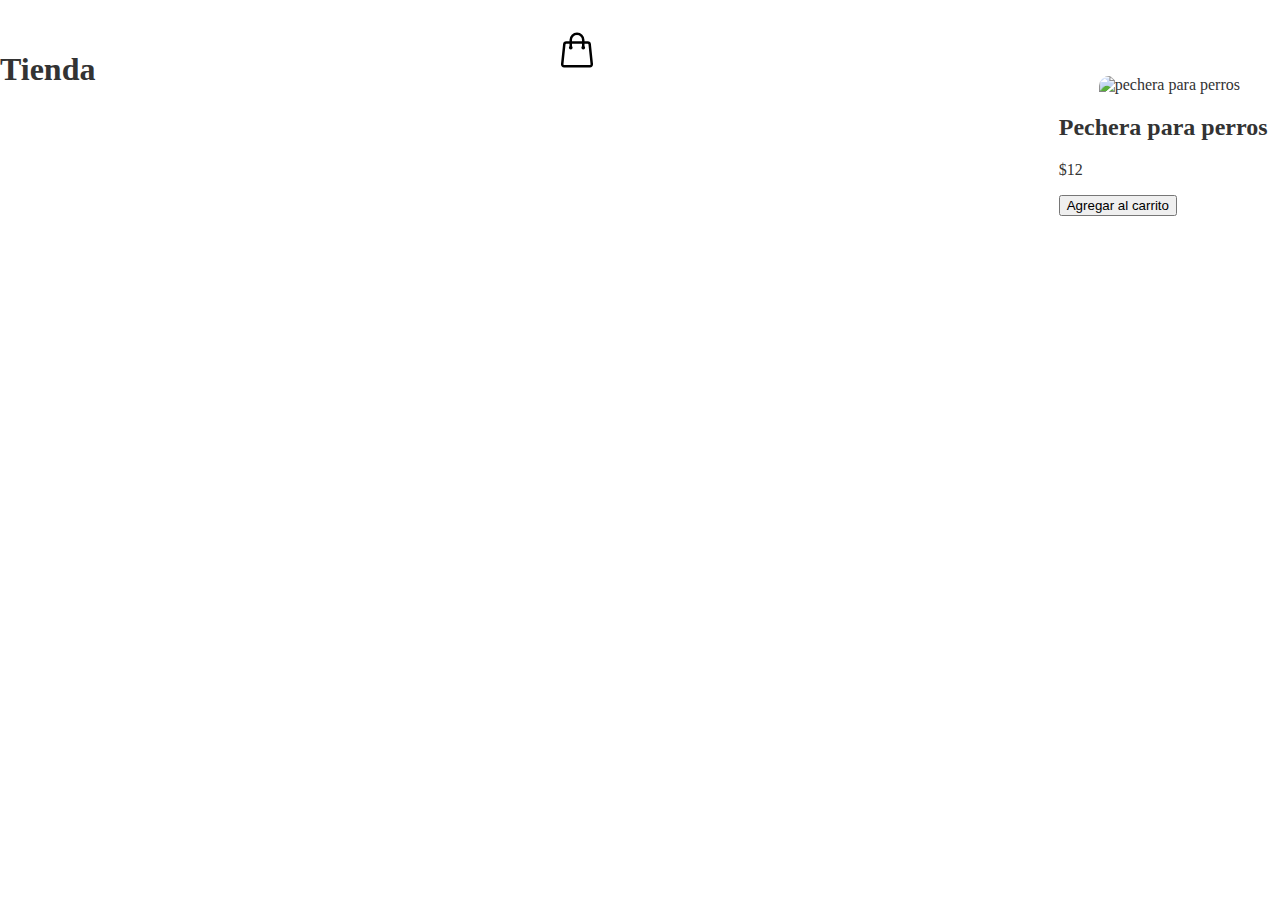
==== tienda-online.html @ 29c919c7 "Update and rename tienda-online to tienda-online.html" ====
<!DOCTYPE html>
<html lang="en">
        <head>
          <meta charset="UTF-8" />
		<meta http-equiv="X-UA-Compatible" content="IE=edge" />
		<meta name="viewport" content="width=device-width, initial-scale=1.0"/>
                <title>TIENDA</TITLE>
                <link rel="STYLESHEET" HREF="Estilo.css"/>
      </head>
     <body>
          <header>
              <h1>Tienda</h1>
              <div class="icono-contenedor">
                   <svg
                       xmlns="http://www.w3.org/2000/svg"
					            fill="none"
					            viewBox="0 0 24 24"
					            stroke-width="1.5"
					            stroke="currentColor"
					            class="icon-cart"
				        >
					      <path
                     stroke-linecap="round"
						         stroke-linejoin="round"
						         d="M15.75 10.5V6a3.75 3.75 0 10-7.5 0v4.5m11.356-1.993l1.263 12c.07.665-.45 1.243-1.119 1.243H4.25a1.125 1.125 0 01-1.12-1.243l1.264-12A1.125 1.125 0 015.513 7.5h12.974c.576 0 1.059.435 1.119 1.007zM8.625 10.5a.375.375 0 11-.75 0 .375.375 0 01.75 0zm7.5 0a.375.375 0 11-.75 0 .375.375 0 01.75 0z"
				     	/>
				       </svg>
               </div>
         <header>
         <div class="contenedores-item">
              <div class="item">
                   <figure>
                          <img src="https://http2.mlstatic.com/D_NQ_NP_624398-MLM51346615899_082022-O.webp" alt="pechera para perros">
                   </figure>
              </div>
              <div class="info_producto">
                  <h2>Pechera para perros</h2>
                  <p class="precio">$12</p>
                  <button>Agregar al carrito</button>
             </div>
        </div>
            
              
     </body>
     </html>
---- Estilo.css ----
/global/
*::after,
*::before,
*{
  margin: 0;
  padding: 0;
  box-sizing: border-box;
}
body{
  margin:0 auto;
  max_width:1200px;
  font-family:"Lato";
  color:#333;
}
.icon-cart{
    width: 40px;
    height: 40px;
    stroke: #000;
}

.icon-cart:hover{
    cursor: pointer;
}

img{
    max-width: 100%;
}
/* Header */
header{
    display: flex;
    justify-content: space-between;
    padding: 30px 0 40px 0;
}

.container-icon{
    position: relative;
}

.count-products{
    position: absolute;
    top: 55%;
    right: 0;

    background-color: #000;
    color: #fff;
    width: 25px;
    height: 25px;

    display: flex;
    justify-content: center;
    align-items: center;
    border-radius: 50%;
}

#contador-productos{
    font-size: 12px;
}

.container-cart-products{
    position: absolute;
    top: 50px;
    right: 0;

    background-color: #fff;
    width: 400px;
    z-index: 1;
    box-shadow: 0 10px 20px rgba(0, 0, 0, 0.20);
    border-radius: 10px;

}

.cart-product{
    display: flex;
    align-items: center;
    justify-content: space-between;
    padding: 30px;

    border-bottom: 1px solid rgba(0, 0, 0, 0.20);

}

.info-cart-product{
    display: flex;
    justify-content: space-between;
    flex: 0.8;
}

.titulo-producto-carrito{
    font-size: 20px;
}

.precio-producto-carrito{
    font-weight: 700;
    font-size: 20px;
    margin-left: 10px;
}

.cantidad-producto-carrito{
    font-weight: 400;
    font-size: 20px;
}

.icon-close{
    width: 25px;
    height: 25px;
}

.icon-close:hover{
    stroke: red;
    cursor: pointer;
}

.cart-total{
    display: flex;
    justify-content: center;
    align-items: center;
    padding: 20px 0;
    gap: 20px;
}

.cart-total h3{
    font-size: 20px;
    font-weight: 700;
}

.total-pagar{
    font-size: 20px;
    font-weight: 900;
}

.hidden-cart{
    display: none;
}




/* Main */
.contenedor-items{
    display: grid;
    grid-template-columns: repeat(3, 1fr);
    gap: 20px;
}

.item{
    border-radius: 10px;
}

.item:hover{
    box-shadow: 0 10px 20px rgba(0, 0, 0, 0.20);
}

.item img{
    width: 100%;
    height: 300px;
    object-fit: cover;
    border-radius: 10px 10px 0 0;
    transition: all .5s;
}

.item figure{
    overflow: hidden;
}

.item:hover img{
    transform: scale(1.2);
}

.info-producto{
    padding: 15px 30px;
    line-height: 2;
    display: flex;
    flex-direction: column;
    gap: 10px;
}

.pricio{
    font-size: 18px;
    font-weight: 900;
}

.info-producto button{
    border: none;
    background: none;
    background-color: #000;
    color: #fff;
    padding: 15px 10px;
    cursor: pointer;
}
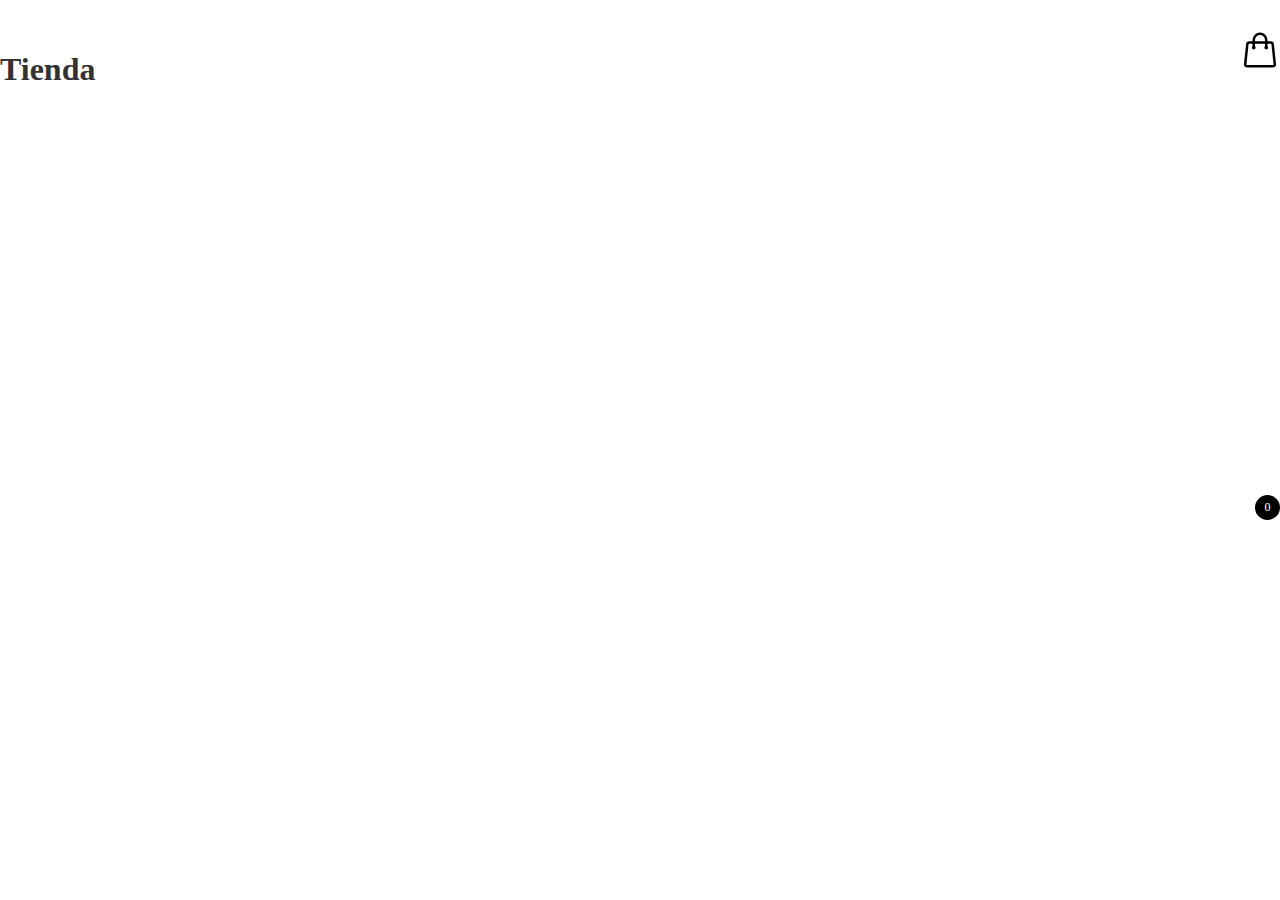
==== commit 529df7e7: "Update tienda-online.html" ====
--- a/tienda-online.html
+++ b/tienda-online.html
@@ -25,6 +25,17 @@
 						         d="M15.75 10.5V6a3.75 3.75 0 10-7.5 0v4.5m11.356-1.993l1.263 12c.07.665-.45 1.243-1.119 1.243H4.25a1.125 1.125 0 01-1.12-1.243l1.264-12A1.125 1.125 0 015.513 7.5h12.974c.576 0 1.059.435 1.119 1.007zM8.625 10.5a.375.375 0 11-.75 0 .375.375 0 01.75 0zm7.5 0a.375.375 0 11-.75 0 .375.375 0 01.75 0z"
 				     	/>
 				       </svg>
+		      <div class="count-products">
+			      <span id="contador-productos">0</span>
+				</div>
+
+				<div class="container-cart-products hidden-cart">
+					<div class="cart-product">
+						<div class="info-cart-product">
+                            <span class="cantidad-producto-carrito">1</span>
+                            <p class="titulo-producto-carrito">pechera para perros</p>
+                            <span class="precio-producto-carrito">$12</span>
+			      
                </div>
          <header>
          <div class="contenedores-item">
@@ -39,7 +50,35 @@
                   <button>Agregar al carrito</button>
              </div>
         </div>
-            
+           <div class="item">
+				<figure>
+					<img
+						src="https://images.unsplash.com/photo-1546868871-7041f2a55e12?ixlib=rb-1.2.1&ixid=MnwxMjA3fDB8MHxwaG90by1wYWdlfHx8fGVufDB8fHx8&auto=format&fit=crop&w=764&q=80"
+						alt="producto"
+					/>
+				</figure>
+				<div class="info-product">
+					<h2>Smartwatch</h2>
+					<p class="price">$90</p>
+					<button>Añadir al carrito</button>
+				</div>
+			</div>
+			<div class="item">
+				<figure>
+					<img
+						src="https://images.unsplash.com/photo-1585386959984-a4155224a1ad?ixlib=rb-1.2.1&ixid=MnwxMjA3fDB8MHxwaG90by1wYWdlfHx8fGVufDB8fHx8&auto=format&fit=crop&w=1074&q=80"
+						alt="producto"
+					/>
+				</figure>
+				<div class="info-product">
+					<h2>Perfume</h2>
+					<p class="price">$50</p>
+					<button>Añadir al carrito</button>
+				</div>
+			</div>
+		</div>
+
+        <script src="index.js"></script> 
               
      </body>
      </html>
